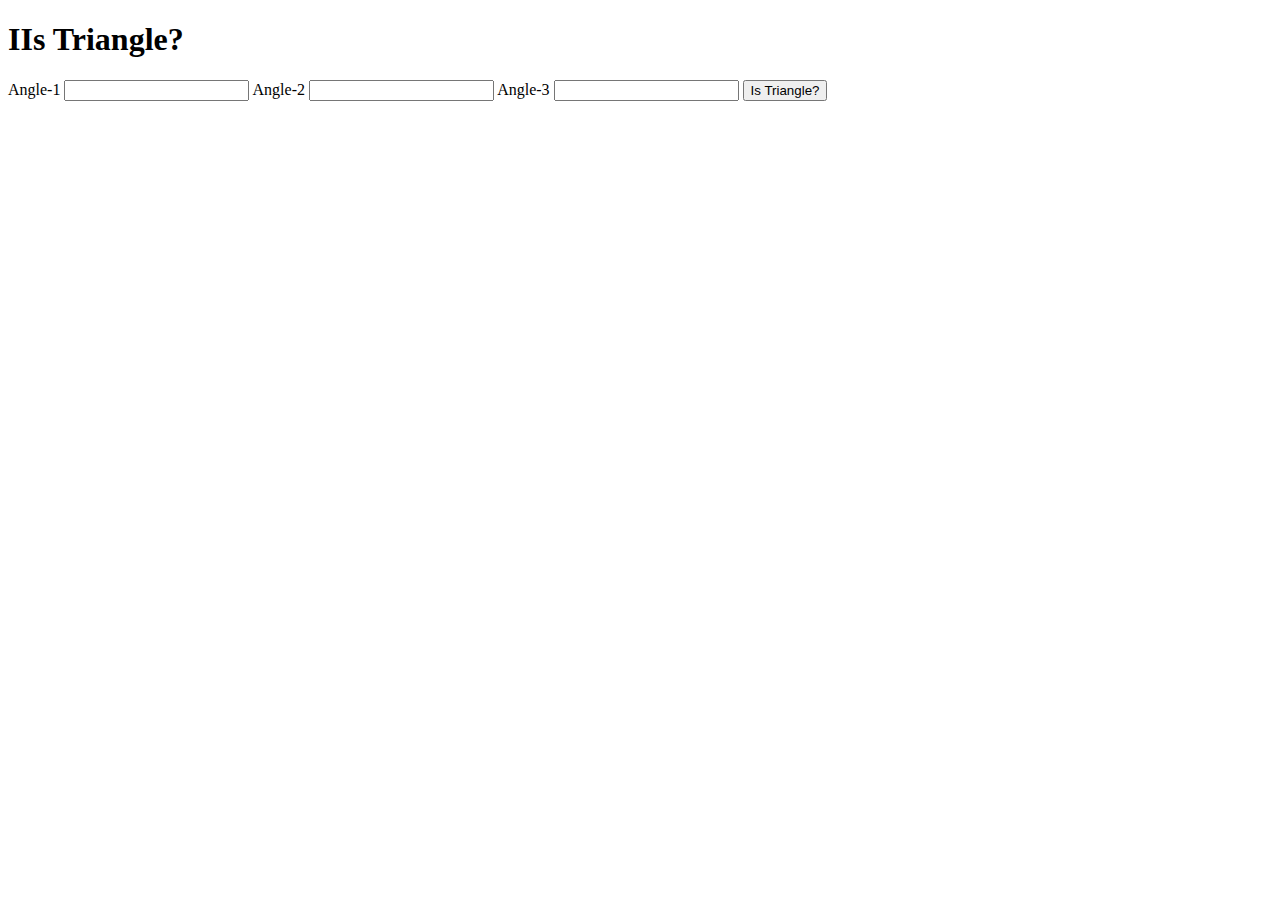
==== index.html @ d4818d4e "Test-triangles.html" ====
<!DOCTYPE html>
<html lang="en">
<head>
    <meta charset="UTF-8">
    <meta http-equiv="X-UA-Compatible" content="IE=edge">
    <meta name="viewport" content="width=device-width, initial-scale=1.0">
    <link rel="stylesheet" href="style.css">
    <title>Fun with Triangles</title>
</head>
<body>
    <h1>IIs Triangle?
    </h1>
    <label for="angle1">Angle-1</label>
    <input type="number" class="angle-input">
    <label for="angle2" >Angle-2</label>
    <input type="number" class="angle-input">
    <label for="angle3">Angle-3</label>
    <input type="number" class="angle-input">
    <button id="is-triangle-btn">Is Triangle?</button>
    <div id="output"></div>
    <script src="app.js"></script>
</body>
</html>
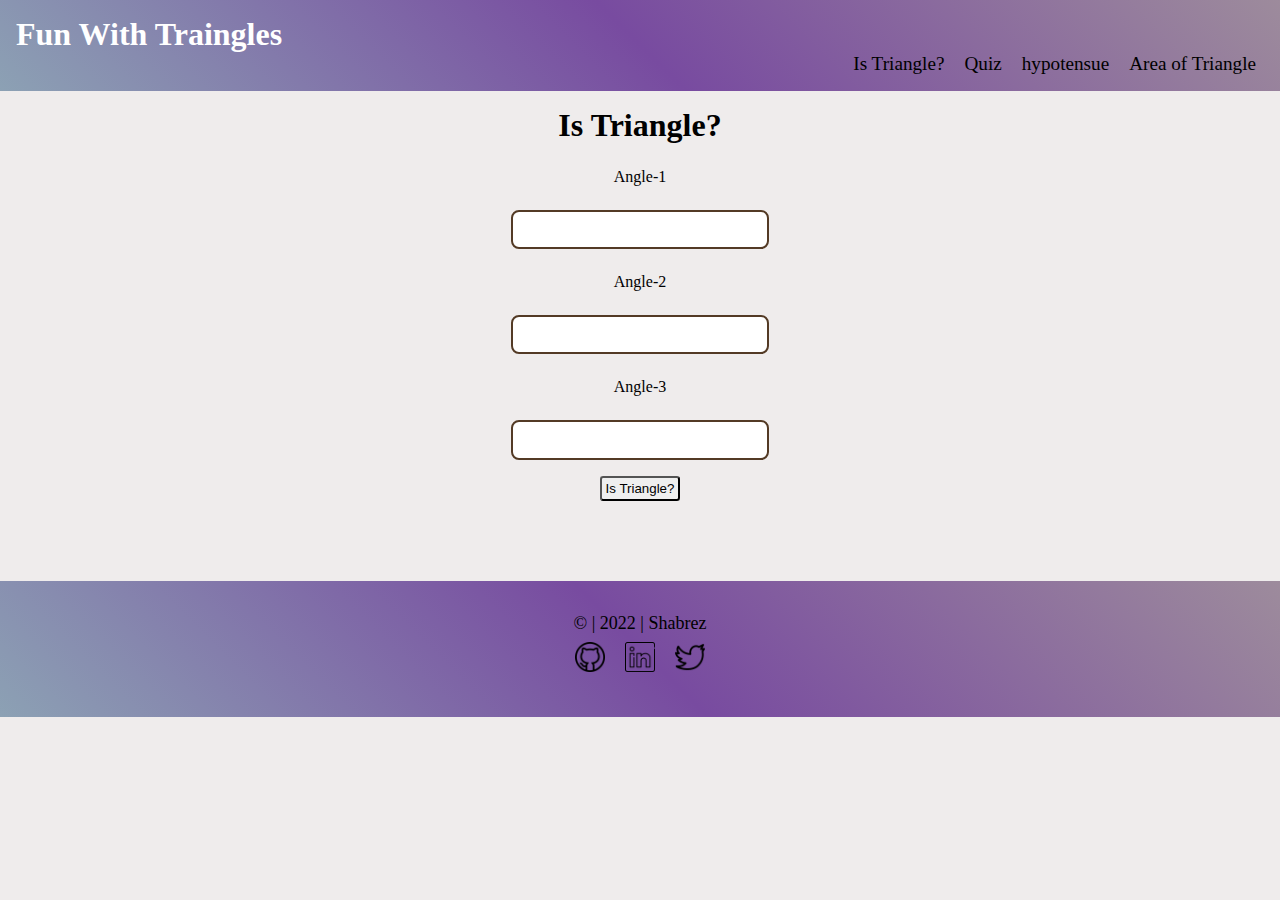
==== commit 774469c5: "Update style.css" ====
--- a/index.html
+++ b/index.html
@@ -7,11 +7,22 @@
     <link rel="stylesheet" href="style.css">
     <title>Fun with Triangles</title>
 </head>
+<header>
+    <h1>Fun With Traingles</h1>
+    <nav class="navigator">
+        <ul>
+        <li><a href="index.html" target="_blank">Is Triangle?</a></li>
+        <li><a href="quiz.html" target="_blank">Quiz</a></li>
+        <li><a href="hypotensue.html" target="_blank">hypotensue</a></li>
+        <li><a href="area.html" target="_blank">Area of Triangle</a></li>
+    </ul>
+    </nav>
+</header>
 <body>
-    <h1>IIs Triangle?
+    <h1 class="heading">Is Triangle?
     </h1>
     <label for="angle1">Angle-1</label>
-    <input type="number" class="angle-input">
+    <input  type="number" class="angle-input">
     <label for="angle2" >Angle-2</label>
     <input type="number" class="angle-input">
     <label for="angle3">Angle-3</label>
@@ -20,4 +31,11 @@
     <div id="output"></div>
     <script src="app.js"></script>
 </body>
+<footer>
+    <p>© | 2022 | Shabrez</p>
+    <ul class="footer-list">
+        <li> <a class="links" href="https://github.com/mohshabrez"><img src="github.png" alt="Github"></a></li>
+        <li><a class="links" href="https://www.linkedin.com/in/g-shabrez-785362159/"><img src="linkedin.png" alt="Linkedin"></a></li>
+        <li><a class="links" href="https://twitter.com/ShabrezMohammed"><img src="twitter.png" alt="twitter"></a></li>
+</footer>
 </html>--- a/style.css
+++ b/style.css
@@ -0,0 +1,146 @@
+*{
+    padding: 0;
+    margin: 0;
+    box-sizing: border-box;
+}
+
+:root{
+    --primary_color : #efecec;
+    --secondary_color: #533a25;
+}
+
+html, body {
+    height: 100%;
+    min-height: 100%;
+}
+
+body{
+    text-align: center;
+    background-color: var(--primary_color);
+   
+}
+
+a {
+    text-decoration: none;
+}
+li{
+    list-style: none;
+
+}
+
+header{
+    padding: 1rem;
+    background-image: linear-gradient( 225deg,
+    #9d8b9c 0%,
+    #784ba0 50%,
+    #8ca1b4 100%);
+    /* background-color: var(--secondary_color); */
+    color: #fff;
+}
+header h1{
+    text-align: initial;
+}
+
+a{
+    font-weight: 500;
+    color: black;
+    padding: 0.5rem;
+    font-style: bold;
+    text-decoration:solid underline;
+    font-size:larger;
+}
+li{
+    list-style: none;
+}
+nav {
+    text-align: right;
+    /* color: black; */
+}
+
+nav > a{
+    padding: 0 0.5rem;
+} 
+
+.heading{
+    padding: 1rem;
+}
+
+
+
+.labelhy{
+    text-decoration: solid;
+    font-size: x-large;
+    font-style: bold;
+}
+
+label{
+    display: block;
+    padding: 0.5rem;
+    border-radius: 0.5rem;
+}
+
+input{
+    font-size: 14px;
+    outline: #fff;
+    padding: 0.6rem 1rem;
+    margin: 1rem;
+    border: 2px solid var(--secondary_color);
+    border-radius: 0.5rem;
+    width: 100%;
+    max-width: 258px;
+
+}
+
+button{
+    display: block;
+    padding: 0.2rem;
+    border-radius: 0.2rem;
+    margin: auto;
+    margin-bottom: 1rem;
+}
+
+button:hover{
+    background-color: rgb(160, 51, 147);
+}
+
+#output{
+    color:rgb(18, 17, 17);
+    text-decoration: solid;
+    font-size: x-large;
+    padding: 2rem
+}
+
+footer{
+    text-align: center;
+    /* background-color: #533a25; */
+    margin-bottom: 0%;
+    padding: 2rem;
+    background-image: linear-gradient( 225deg,
+    #9d8b9c 0%,
+    #784ba0 50%,
+    #8ca1b4 100%);
+    
+    
+}
+
+footer p{
+    font-size: large;
+    text-align: center;
+   
+}
+.footer-list{
+    margin: 0.5rem;
+}
+
+a, img, li{
+    display: inline;
+}
+
+a{
+    text-decoration: none;
+}
+img{
+    width: 30px;
+    
+
+}